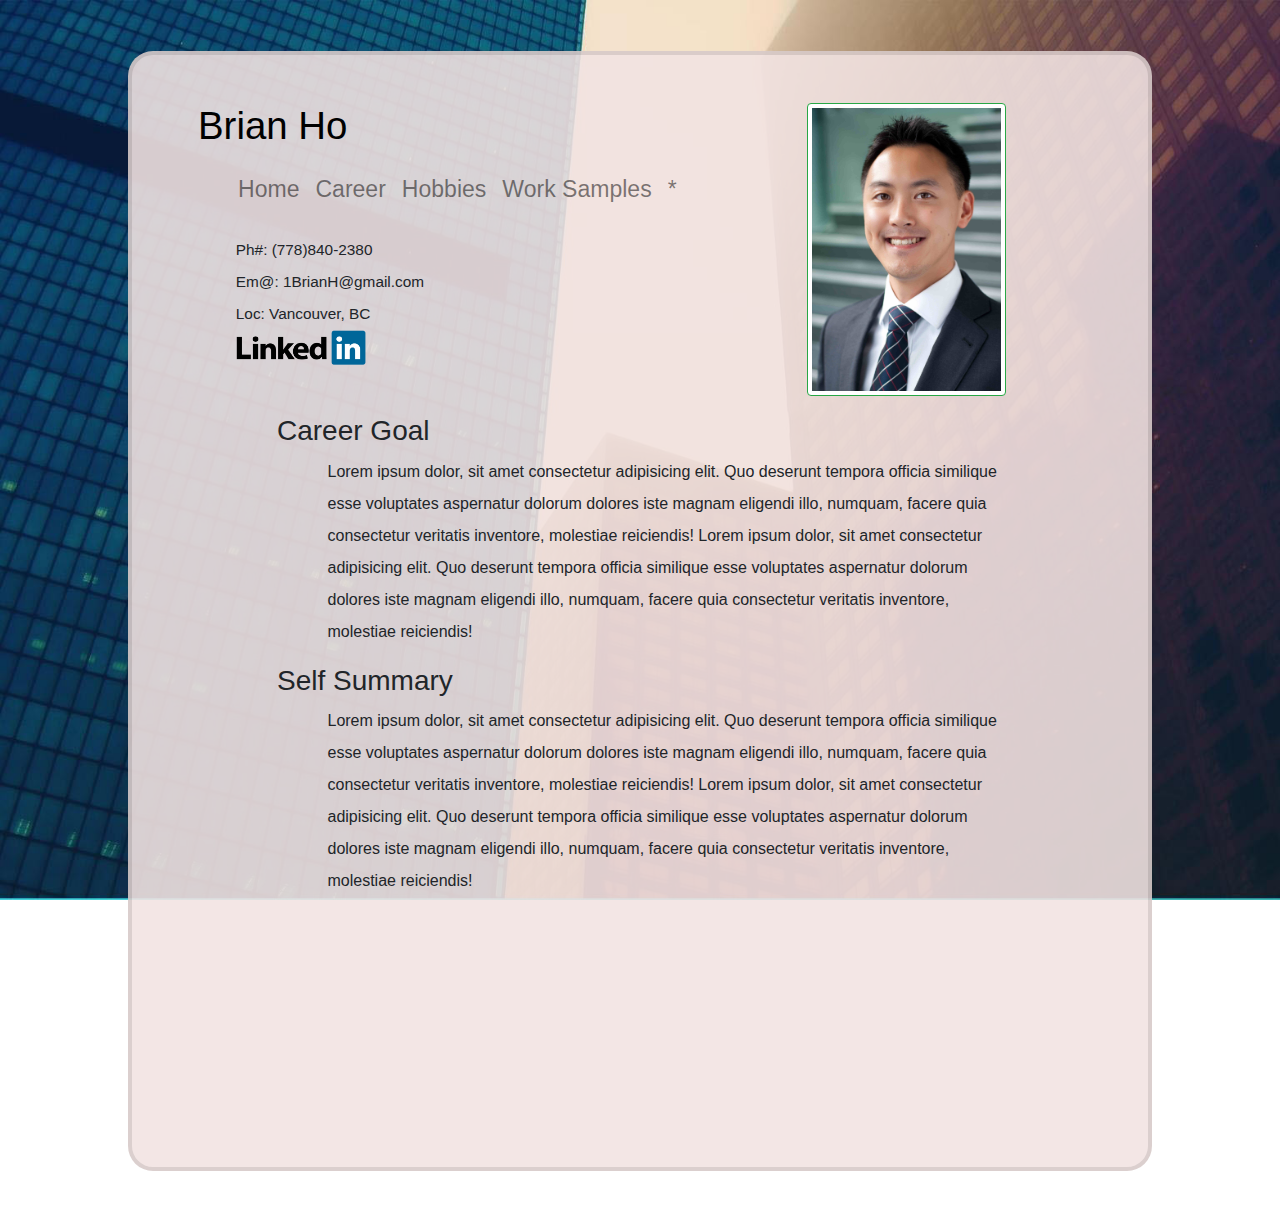
==== index.html @ 78e0953a "sdas" ====
<!DOCTYPE html>
<html lang="en">
<head>
    <meta charset="UTF-8">
    <meta name="viewport" content="width=device-width, initial-scale=1.0">
    <meta http-equiv="X-UA-Compatible" content="ie=edge">
    <!-- Bootstrap CSS -->
    <!-- <link rel="stylesheet" href="styles/bootstrap.css"> -->
    <link rel="stylesheet" href="styles/styles.css">
    <link rel="stylesheet" href="https://stackpath.bootstrapcdn.com/bootstrap/4.4.1/css/bootstrap.min.css">
    <link rel="stylesheet" href="styles/index.css">

    <title>Passion Project</title>
</head>

<body style="background-image: url(/Photos/cityScraper.jpg);">
    <div class=wrapper>
        <header>

            <div class="banner">
                
                <div class="row">
                    
                    <div class="col-xs-2 col-md-8">
                        <h1 class="myName">Brian Ho</h1>
                        <nav class="navbar navbar-expand-xl navbar-light">
                            <a class="navbar-brand" href="#"></a>
                            <button class="navbar-toggler" type="button" data-toggle="collapse" data-target="#navbarNavAltMarkup"
                                aria-controls="navbarNavAltMarkup" aria-expanded="false" aria-label="Toggle navigation">
                                <span class="navbar-toggler-icon"></span>
                            </button>
                            <div class="collapse navbar-collapse" id="navbarNavAltMarkup">
                                <div class="navbar-nav float-right">
                                    <a class="nav-item nav-link" href="index.html">Home</a>
                                    <a class="nav-item nav-link" href="Career.html">Career</a>
                                    <!-- <a class="nav-item nav-link" href="Education.html">Education</a> -->
                                    <a class="nav-item nav-link" href="Hobbies.html">Hobbies</a>
                                    <a class="nav-item nav-link" href="WorkSamples.html">Work Samples</a>
                                     <a class="nav-item nav-link" href="ResumeEdit.html">*</a>
                                </div>
                            </div>
                        </nav>
                        <div class="row ">
                            <ul class="subh" style="text-decoration: none;">
                                <li>Ph#: (778)840-2380</li>
                                <li>Em@: 1BrianH@gmail.com</li>
                                <li>Loc: Vancouver, BC</li>
                                <li><a href="https://www.linkedin.com/in/brian-ho/">
                                        <img class="img-rounded" alt="Responsive Image" width=130px
                                            src="/Photos/linkedin-logo.png"></li>
                                </a>
                            </ul>
                        </div>
                    </div>

                    <div class="col-4 col-lg-3">
                        <img class="rounded float-right img-thumbnail border border-success"
                            src="/Photos/20200127_160647_233sm.jpg" alt="">
                    </div>
                </div>
            </div>

        </header>

        <main>
            <div class="section row">
                <!-- <img class="logo border border-dark rounded float-left" src="logos/ncix.png"> -->
                <div class="col-sm-6 col-md-8 col-xl-9 description">
                    <h3>Career Goal</h3>
                </div>
                <div class="description row">
                    <div class="col-1"></div>
                    <p class="col-11">
                        Lorem ipsum dolor, sit amet consectetur adipisicing elit. Quo deserunt tempora
                        officia similique
                        esse voluptates aspernatur dolorum dolores iste magnam eligendi illo, numquam, facere quia
                        consectetur veritatis inventore, molestiae reiciendis!

                        Lorem ipsum dolor, sit amet consectetur adipisicing elit. Quo deserunt tempora
                        officia similique
                        esse voluptates aspernatur dolorum dolores iste magnam eligendi illo, numquam, facere quia
                        consectetur veritatis inventore, molestiae reiciendis!
                    </p>
                </div>
            </div>

            <div class="section row">
                <!-- <img class="logo border border-dark rounded float-left" src="logos/ncix.png"> -->
                <div class="col-sm-6 col-md-8 col-xl-9 description">
                    <h3>Self Summary</h3>
                </div>
                <div class="description row">
                    <div class="col-1"></div>
                    <p class="col-11">
                        Lorem ipsum dolor, sit amet consectetur adipisicing elit. Quo deserunt tempora
                        officia similique
                        esse voluptates aspernatur dolorum dolores iste magnam eligendi illo, numquam, facere quia
                        consectetur veritatis inventore, molestiae reiciendis!

                        Lorem ipsum dolor, sit amet consectetur adipisicing elit. Quo deserunt tempora
                        officia similique
                        esse voluptates aspernatur dolorum dolores iste magnam eligendi illo, numquam, facere quia
                        consectetur veritatis inventore, molestiae reiciendis!
                    </p>
                </div>
            </div>

            <br>
            <br>
            <br>
            <br>
            <br>
            <br>
            <br>

        </main>

    </div>
    <footer>

    </footer>

    <script src="https://code.jquery.com/jquery-3.4.1.slim.min.js"
        integrity="sha384-J6qa4849blE2+poT4WnyKhv5vZF5SrPo0iEjwBvKU7imGFAV0wwj1yYfoRSJoZ+n"
        crossorigin="anonymous"></script>
    <script src="https://cdn.jsdelivr.net/npm/popper.js@1.16.0/dist/umd/popper.min.js"
        integrity="sha384-Q6E9RHvbIyZFJoft+2mJbHaEWldlvI9IOYy5n3zV9zzTtmI3UksdQRVvoxMfooAo"
        crossorigin="anonymous"></script>
    <script src="https://stackpath.bootstrapcdn.com/bootstrap/4.4.1/js/bootstrap.min.js"
        integrity="sha384-wfSDF2E50Y2D1uUdj0O3uMBJnjuUD4Ih7YwaYd1iqfktj0Uod8GCExl3Og8ifwB6"
        crossorigin="anonymous"></script>
</body>


</html>
---- styles/styles.css ----
body {
    background-repeat: repeat;
    background-attachment: fixed;
    background-color: black;
    background-position: center;
    background-size: cover;
    overflow: scroll;
}
main {
    margin: 0vw 5vw;
}

.banner {
    padding: 2vh 4vh;
}
.myName{
    font-size: 3vw;
    color: black;
    text-decoration: none;
}
.wrapper {
    margin: 4vw 10vw;
    background-repeat: no-repeat;
    background-attachment: fixed;
    /* background-color: rgba(146, 182, 199, 0.911); */
    background-color: rgba(241, 227, 226, 0.89);
    background-position: center;
    /* overflow: scroll; */
    /* height: 900px; */
    line-height: 2em;
    border: 4px solid rgba(0, 0, 0, 0.1);
    padding: 30px;
    border-radius: 25px;
}

.nav-item{
    font-size: 1.8vw;
    color: gray;
    text-decoration: none;
    }
---- styles/index.css ----
body {
    /* background-image: url(/photos/cityScraper.jpg); */
}

.subh{
    text-decoration: none;
    list-style: none;
    font-size: 1.2vw;
    margin: 1vw;
    /* border: chartreuse 2px solid; */
}

main {
    margin: 0vh 4vh;
}

.section{
    margin: 0vw 5vw;
    /* border: chartreuse 2px solid; */
}
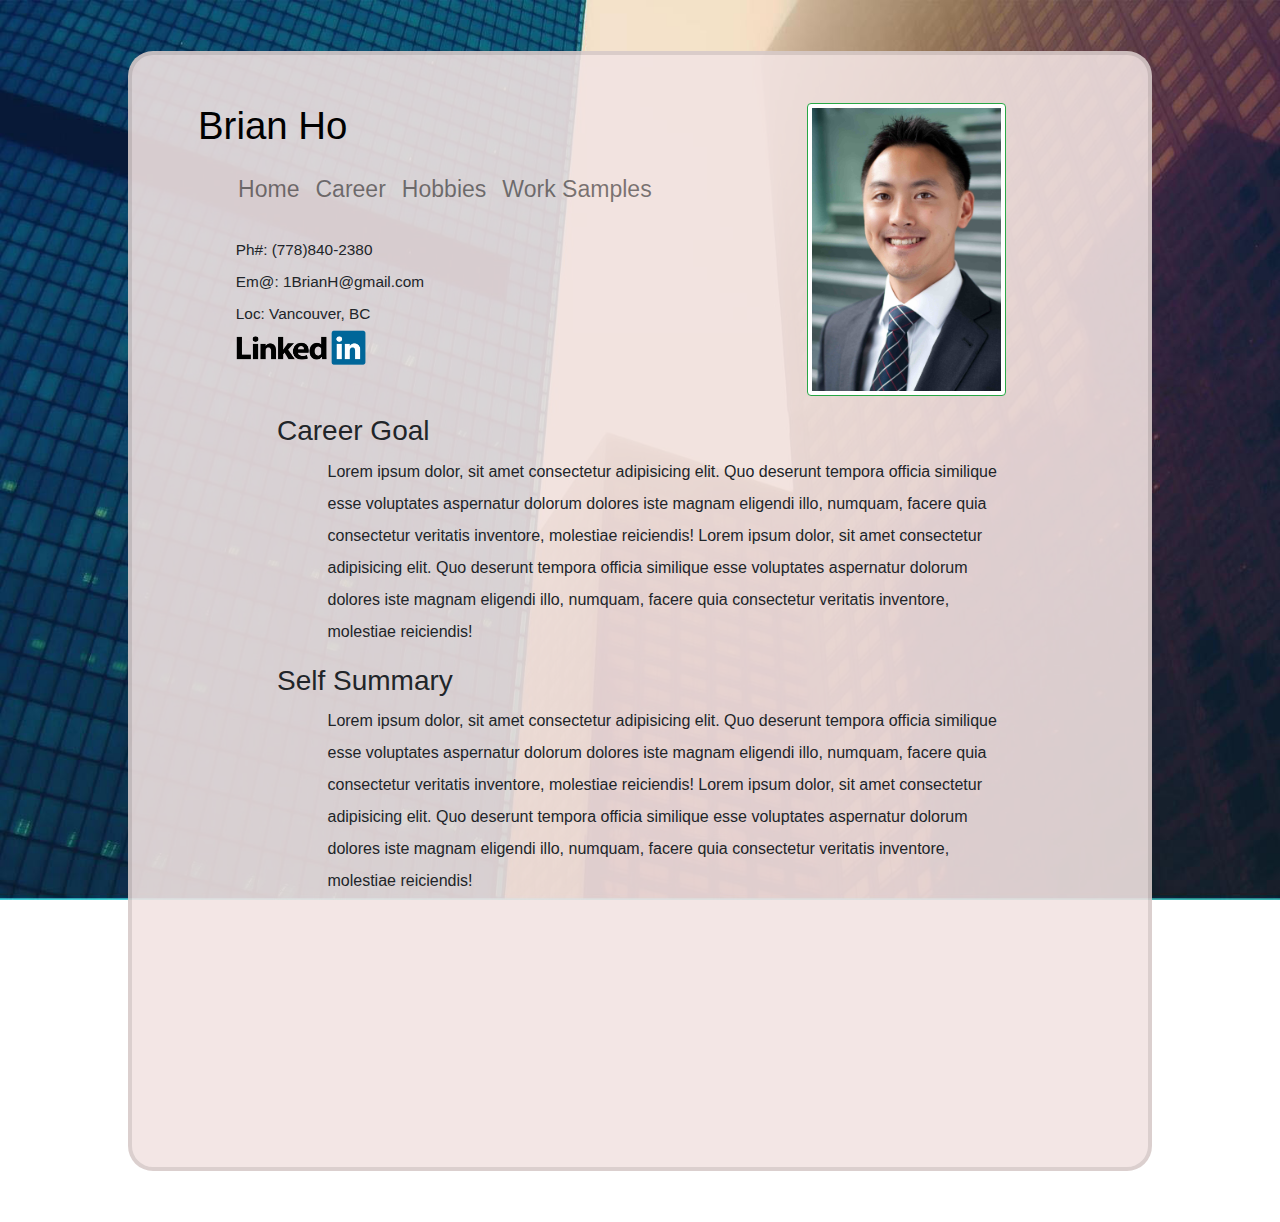
==== commit 0b3d03ae: "updates" ====
--- a/index.html
+++ b/index.html
@@ -13,7 +13,10 @@
     <title>Passion Project</title>
 </head>
 
-<body style="background-image: url(/Photos/cityScraper.jpg);">
+
+<body style="background-image: url(./Photos/cityScraper.jpg);">
+
+
     <div class=wrapper>
         <header>
 
@@ -36,7 +39,7 @@
                                     <!-- <a class="nav-item nav-link" href="Education.html">Education</a> -->
                                     <a class="nav-item nav-link" href="Hobbies.html">Hobbies</a>
                                     <a class="nav-item nav-link" href="WorkSamples.html">Work Samples</a>
-                                     <a class="nav-item nav-link" href="ResumeEdit.html">*</a>
+                                     
                                 </div>
                             </div>
                         </nav>
@@ -47,7 +50,7 @@
                                 <li>Loc: Vancouver, BC</li>
                                 <li><a href="https://www.linkedin.com/in/brian-ho/">
                                         <img class="img-rounded" alt="Responsive Image" width=130px
-                                            src="/Photos/linkedin-logo.png"></li>
+                                            src="./Photos/linkedin-logo.png"></li>
                                 </a>
                             </ul>
                         </div>
@@ -55,7 +58,7 @@
 
                     <div class="col-4 col-lg-3">
                         <img class="rounded float-right img-thumbnail border border-success"
-                            src="/Photos/20200127_160647_233sm.jpg" alt="">
+                            src="./Photos/20200127_160647_233sm.jpg" alt="">
                     </div>
                 </div>
             </div>
--- a/styles/index.css
+++ b/styles/index.css
@@ -1,6 +1,6 @@
-body {
-    /* background-image: url(/photos/cityScraper.jpg); */
-}
+/* body {
+    background-image: url(./Photos/cityScraper.jpg);
+} */
 
 .subh{
     text-decoration: none;
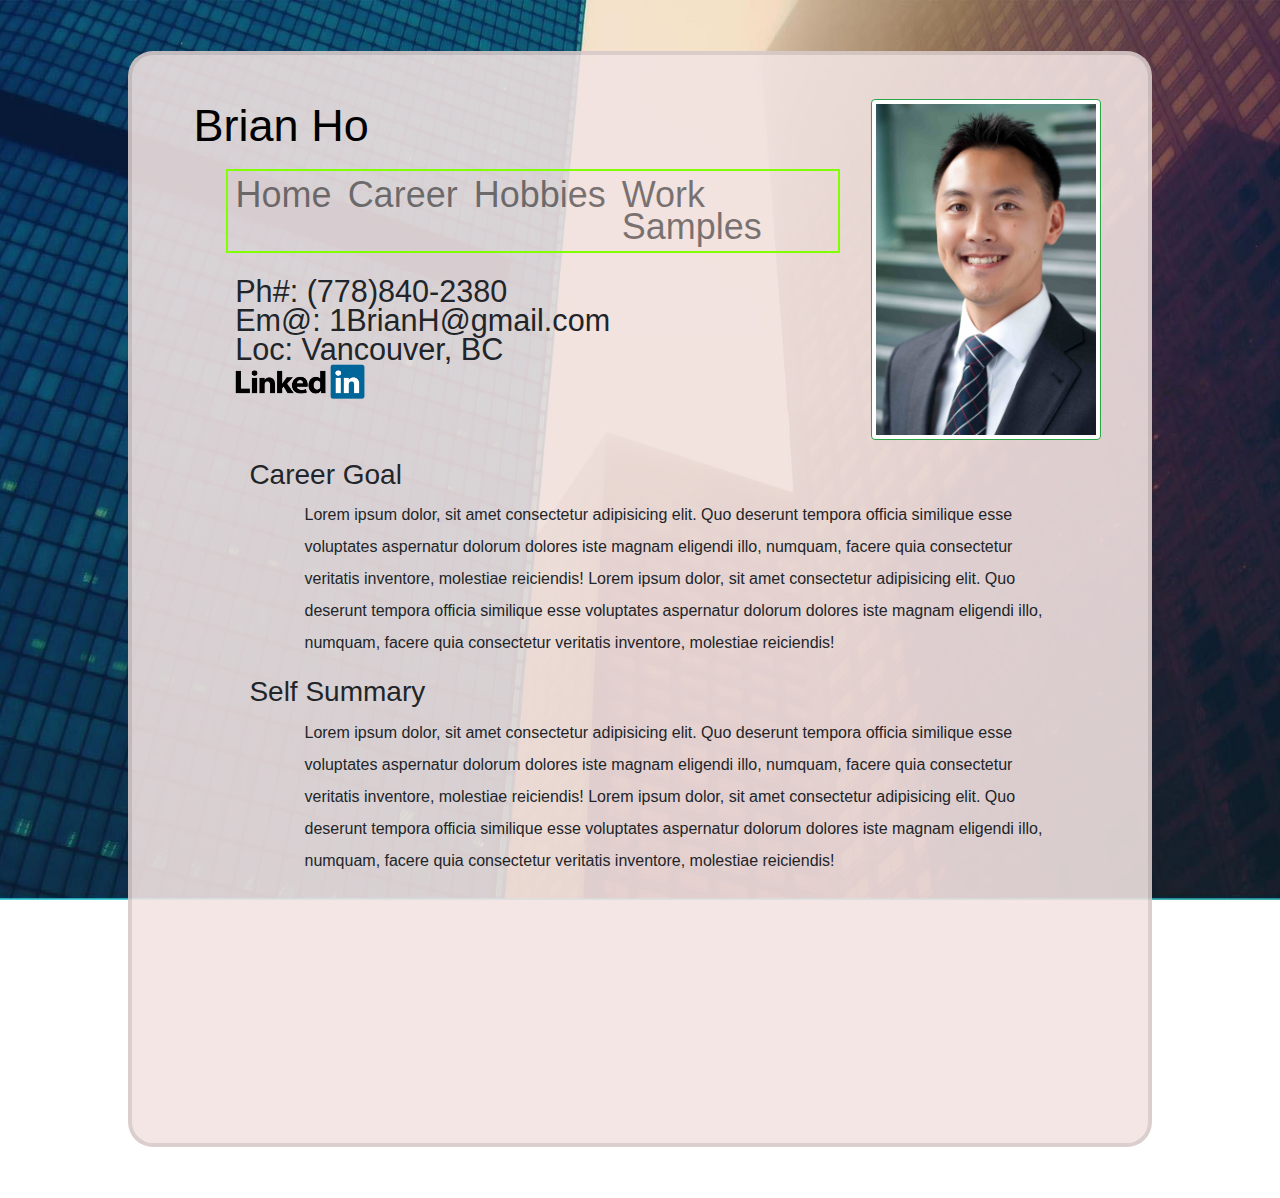
==== commit c42dba2d: "more major overhauls and proofing" ====
--- a/index.html
+++ b/index.html
@@ -20,19 +20,19 @@
     <div class=wrapper>
         <header>
 
-            <div class="banner">
+            <div class="banner " >
                 
-                <div class="row">
+                <div class="row d-flex justify-content-between">
                     
-                    <div class="col-xs-2 col-md-8">
-                        <h1 class="myName">Brian Ho</h1>
+                    <div class="col" >
+                        <h1 class="myName" >Brian Ho</h1>
                         <nav class="navbar navbar-expand-xl navbar-light">
                             <a class="navbar-brand" href="#"></a>
                             <button class="navbar-toggler" type="button" data-toggle="collapse" data-target="#navbarNavAltMarkup"
                                 aria-controls="navbarNavAltMarkup" aria-expanded="false" aria-label="Toggle navigation">
                                 <span class="navbar-toggler-icon"></span>
                             </button>
-                            <div class="collapse navbar-collapse" id="navbarNavAltMarkup">
+                            <div class="collapse navbar-collapse" id="navbarNavAltMarkup"style="border:chartreuse solid 2px;">
                                 <div class="navbar-nav float-right">
                                     <a class="nav-item nav-link" href="index.html">Home</a>
                                     <a class="nav-item nav-link" href="Career.html">Career</a>
@@ -43,7 +43,7 @@
                                 </div>
                             </div>
                         </nav>
-                        <div class="row ">
+                        <div class="row">
                             <ul class="subh" style="text-decoration: none;">
                                 <li>Ph#: (778)840-2380</li>
                                 <li>Em@: 1BrianH@gmail.com</li>
@@ -56,7 +56,7 @@
                         </div>
                     </div>
 
-                    <div class="col-4 col-lg-3">
+                    <div class="col-xs-6 col-sm-5 col-lg-3 p-0">
                         <img class="rounded float-right img-thumbnail border border-success"
                             src="./Photos/20200127_160647_233sm.jpg" alt="">
                     </div>
@@ -66,14 +66,13 @@
         </header>
 
         <main>
-            <div class="section row">
-                <!-- <img class="logo border border-dark rounded float-left" src="logos/ncix.png"> -->
-                <div class="col-sm-6 col-md-8 col-xl-9 description">
+            <div class="section row ">
+                <div class="col-sm-6 col-md-8 col-xl-9 description" >
                     <h3>Career Goal</h3>
                 </div>
                 <div class="description row">
-                    <div class="col-1"></div>
-                    <p class="col-11">
+                    <div class="col-sm-1"></div>
+                    <p class="col-sm-11">
                         Lorem ipsum dolor, sit amet consectetur adipisicing elit. Quo deserunt tempora
                         officia similique
                         esse voluptates aspernatur dolorum dolores iste magnam eligendi illo, numquam, facere quia
@@ -88,13 +87,12 @@
             </div>
 
             <div class="section row">
-                <!-- <img class="logo border border-dark rounded float-left" src="logos/ncix.png"> -->
                 <div class="col-sm-6 col-md-8 col-xl-9 description">
                     <h3>Self Summary</h3>
                 </div>
                 <div class="description row">
-                    <div class="col-1"></div>
-                    <p class="col-11">
+                    <div class="col-sm-1"></div>
+                    <p class="col-sm-11">
                         Lorem ipsum dolor, sit amet consectetur adipisicing elit. Quo deserunt tempora
                         officia similique
                         esse voluptates aspernatur dolorum dolores iste magnam eligendi illo, numquam, facere quia
--- a/styles/styles.css
+++ b/styles/styles.css
@@ -8,14 +8,15 @@
     overflow: scroll;
 }
 main {
-    margin: 0vw 5vw;
+    margin: 0vw 1vw;
+   
 }
 
 .banner {
     padding: 2vh 4vh;
 }
 .myName{
-    font-size: 3vw;
+    font-size: 45px;
     color: black;
     text-decoration: none;
 }
@@ -30,14 +31,15 @@
     /* height: 900px; */
     line-height: 2em;
     border: 4px solid rgba(0, 0, 0, 0.1);
-    padding: 30px;
+    padding: 2vw;
     border-radius: 25px;
+
 }
 
 .nav-item{
     font-size: 1.8vw;
     color: gray;
-    text-decoration: none;
+    font-size: 4vh;
     }
 
 
--- a/styles/index.css
+++ b/styles/index.css
@@ -1,20 +1,21 @@
-/* body {
-    background-image: url(./Photos/cityScraper.jpg);
-} */
-
 .subh{
     text-decoration: none;
     list-style: none;
-    font-size: 1.2vw;
-    margin: 1vw;
-    /* border: chartreuse 2px solid; */
+    /* font-size: 3vh; */
+    margin: 1.3vw;
 }
 
-main {
-    margin: 0vh 4vh;
+.subh li{
+text-decoration: none;
+    list-style: none;
+    font-size: 3.4vh;
+}
+
+ul{
+    line-height:180%
 }
 
 .section{
     margin: 0vw 5vw;
-    /* border: chartreuse 2px solid; */
+    
 }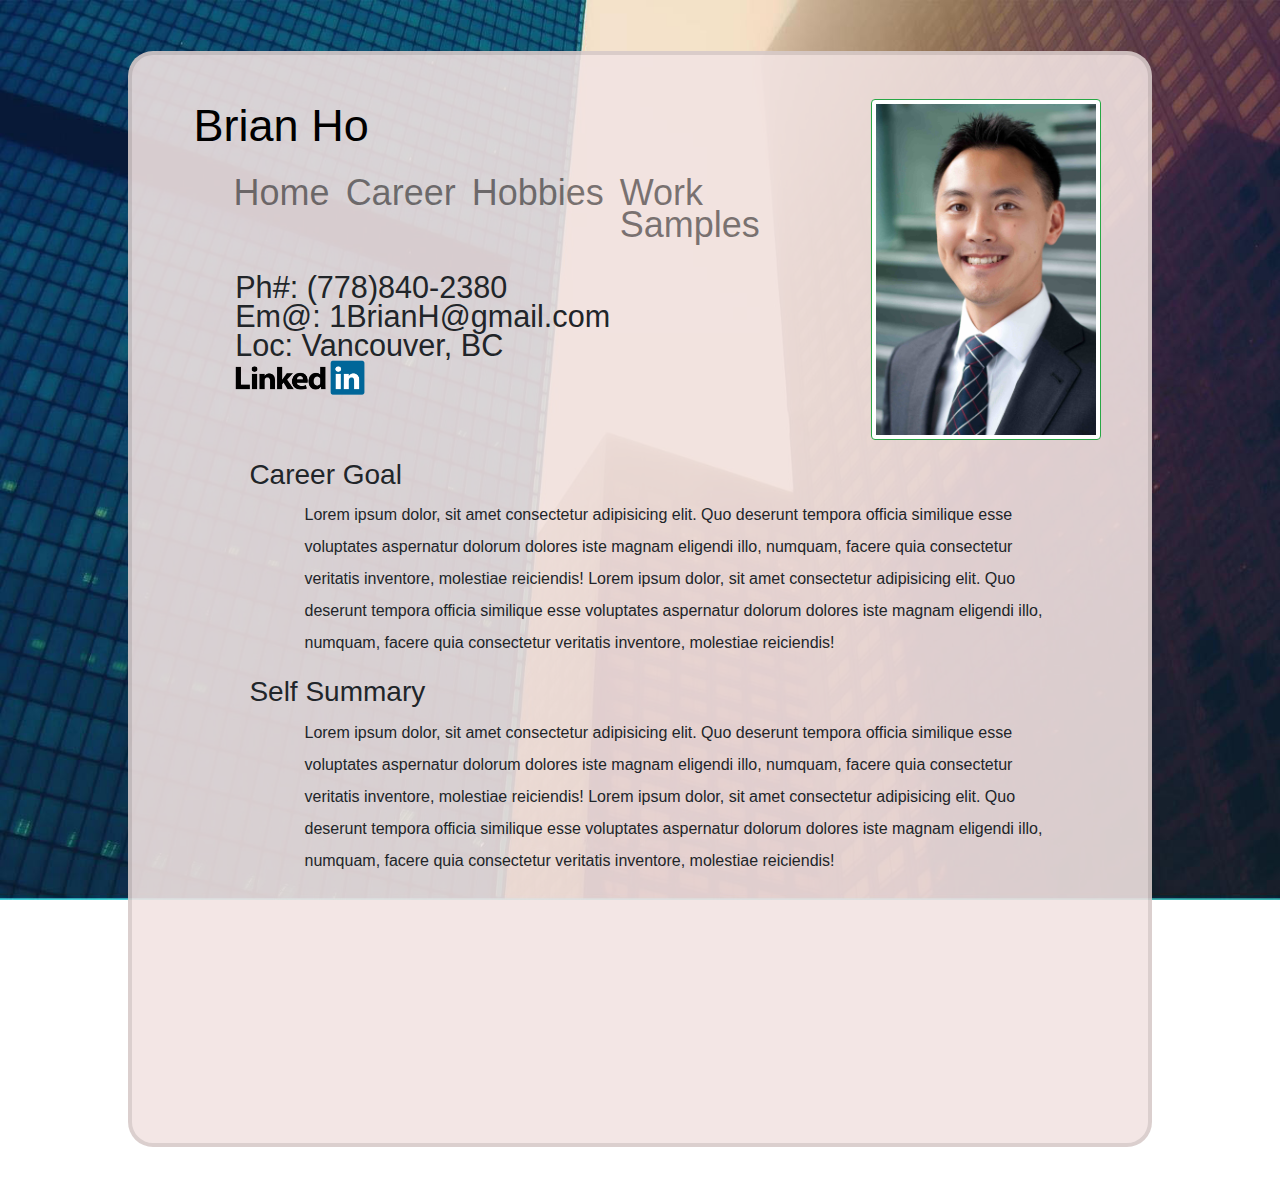
==== commit 02cd1345: "removed test border" ====
--- a/index.html
+++ b/index.html
@@ -32,7 +32,7 @@
                                 aria-controls="navbarNavAltMarkup" aria-expanded="false" aria-label="Toggle navigation">
                                 <span class="navbar-toggler-icon"></span>
                             </button>
-                            <div class="collapse navbar-collapse" id="navbarNavAltMarkup"style="border:chartreuse solid 2px;">
+                            <div class="collapse navbar-collapse" id="navbarNavAltMarkup">
                                 <div class="navbar-nav float-right">
                                     <a class="nav-item nav-link" href="index.html">Home</a>
                                     <a class="nav-item nav-link" href="Career.html">Career</a>
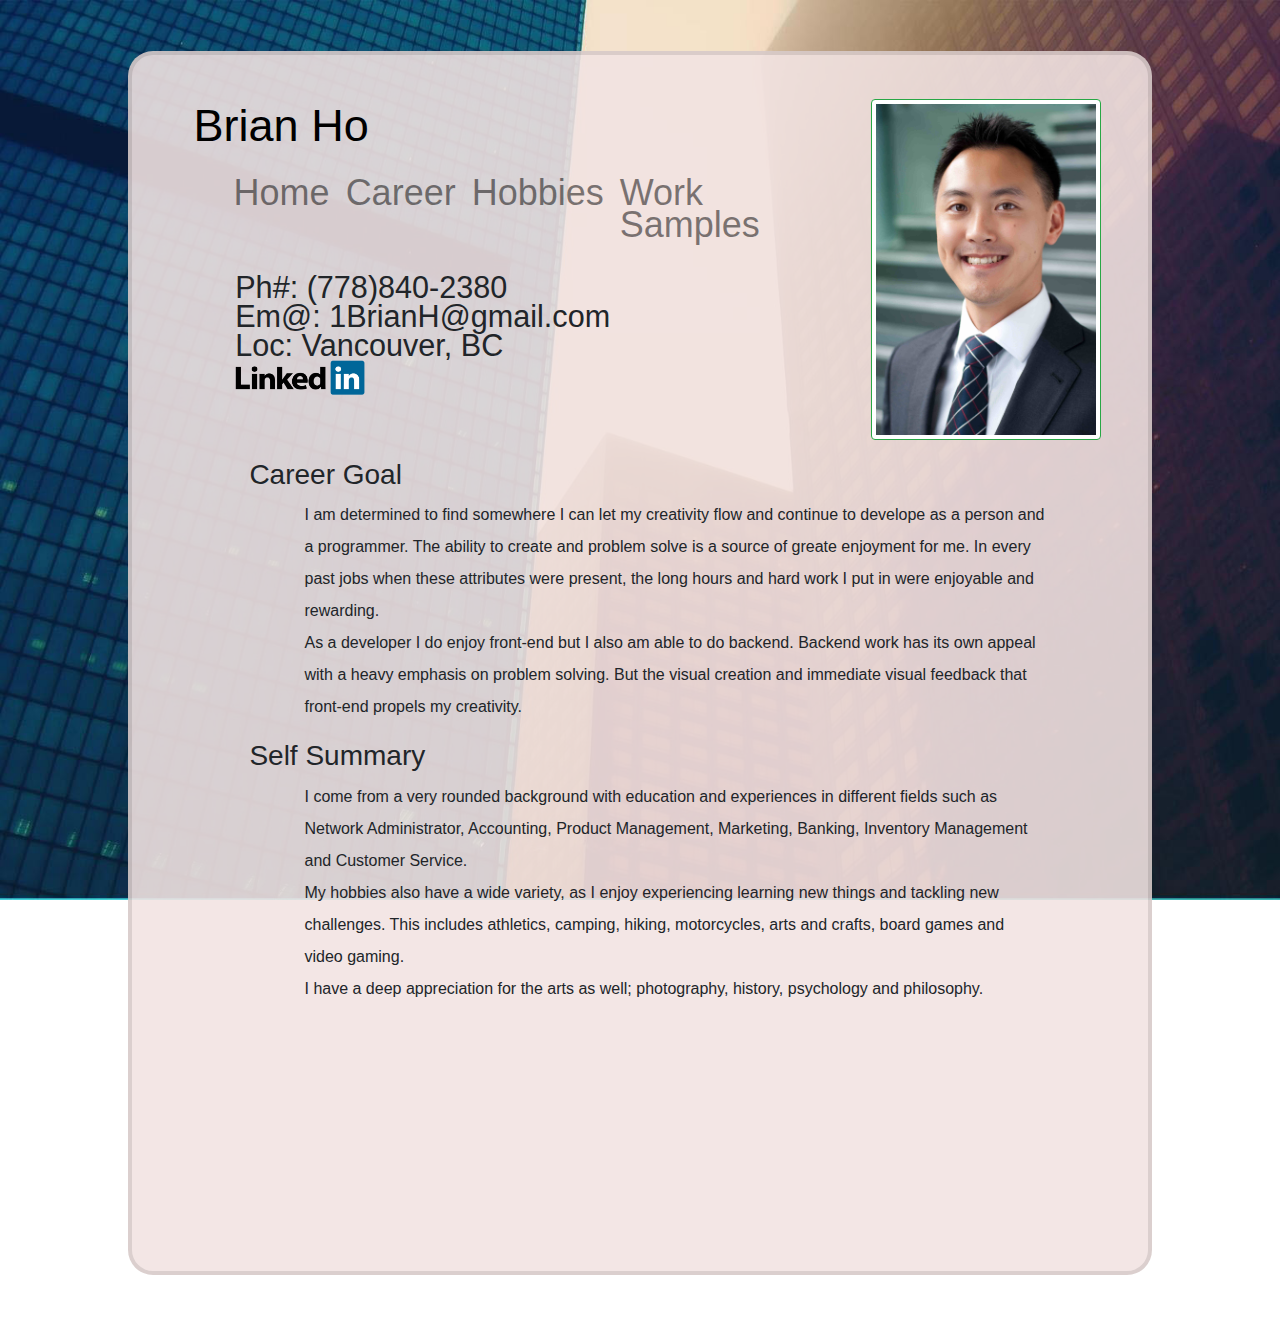
==== commit 409e1f35: "Update index.html" ====
--- a/index.html
+++ b/index.html
@@ -73,15 +73,13 @@
                 <div class="description row">
                     <div class="col-sm-1"></div>
                     <p class="col-sm-11">
-                        Lorem ipsum dolor, sit amet consectetur adipisicing elit. Quo deserunt tempora
-                        officia similique
-                        esse voluptates aspernatur dolorum dolores iste magnam eligendi illo, numquam, facere quia
-                        consectetur veritatis inventore, molestiae reiciendis!
-
-                        Lorem ipsum dolor, sit amet consectetur adipisicing elit. Quo deserunt tempora
-                        officia similique
-                        esse voluptates aspernatur dolorum dolores iste magnam eligendi illo, numquam, facere quia
-                        consectetur veritatis inventore, molestiae reiciendis!
+                        I am determined to find somewhere I can let my creativity flow and continue to develope as a person and a programmer.
+                        The ability to create and problem solve is a source of greate enjoyment for me.  In every past jobs when these 
+                        attributes were present, the long hours and hard work I put in were enjoyable and rewarding.
+                        <br>
+                        As a developer I do enjoy front-end but I also am able to do backend.  Backend work has its own appeal with a heavy 
+                        emphasis on problem solving.  But the visual creation and immediate visual feedback that front-end propels my creativity.
+                        
                     </p>
                 </div>
             </div>
@@ -93,15 +91,16 @@
                 <div class="description row">
                     <div class="col-sm-1"></div>
                     <p class="col-sm-11">
-                        Lorem ipsum dolor, sit amet consectetur adipisicing elit. Quo deserunt tempora
-                        officia similique
-                        esse voluptates aspernatur dolorum dolores iste magnam eligendi illo, numquam, facere quia
-                        consectetur veritatis inventore, molestiae reiciendis!
-
-                        Lorem ipsum dolor, sit amet consectetur adipisicing elit. Quo deserunt tempora
-                        officia similique
-                        esse voluptates aspernatur dolorum dolores iste magnam eligendi illo, numquam, facere quia
-                        consectetur veritatis inventore, molestiae reiciendis!
+                        I come from a very rounded background with education and experiences in different fields such 
+                        as Network Administrator, Accounting, Product Management, Marketing, Banking, Inventory Management 
+                        and Customer Service.
+                        <br>
+                        My hobbies also have a wide variety, as I enjoy experiencing learning new things and tackling 
+                        new challenges.  This includes athletics, camping, hiking, motorcycles, arts and crafts, 
+                        board games and video gaming.
+                        <br>
+                        I have a deep appreciation for the arts as well; photography, history, psychology and philosophy.
+                        
                     </p>
                 </div>
             </div>
@@ -133,4 +132,4 @@
 </body>
 
 
-</html>+</html>
